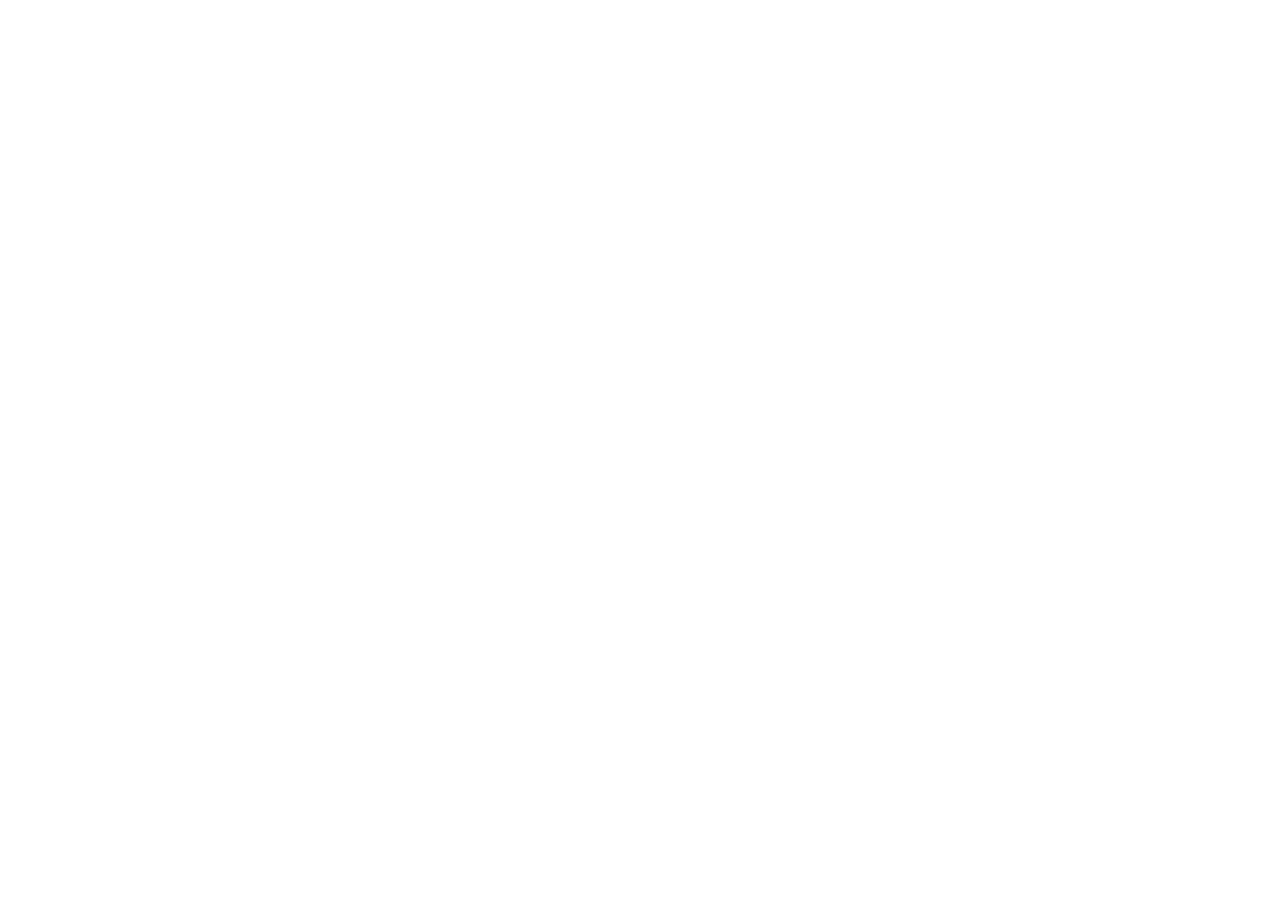
==== introduction/index.html @ 3cfcce86 "introduction to java script" ====
<!DOCTYPE html>
<html lang="en">
<head>
    <meta charset="UTF-8">
    <meta name="viewport" content="width=device-width, initial-scale=1.0">
    <title>Introduction</title>
</head>
<body>
   
    <script src="script.js"></script>
       
</body>
</html>
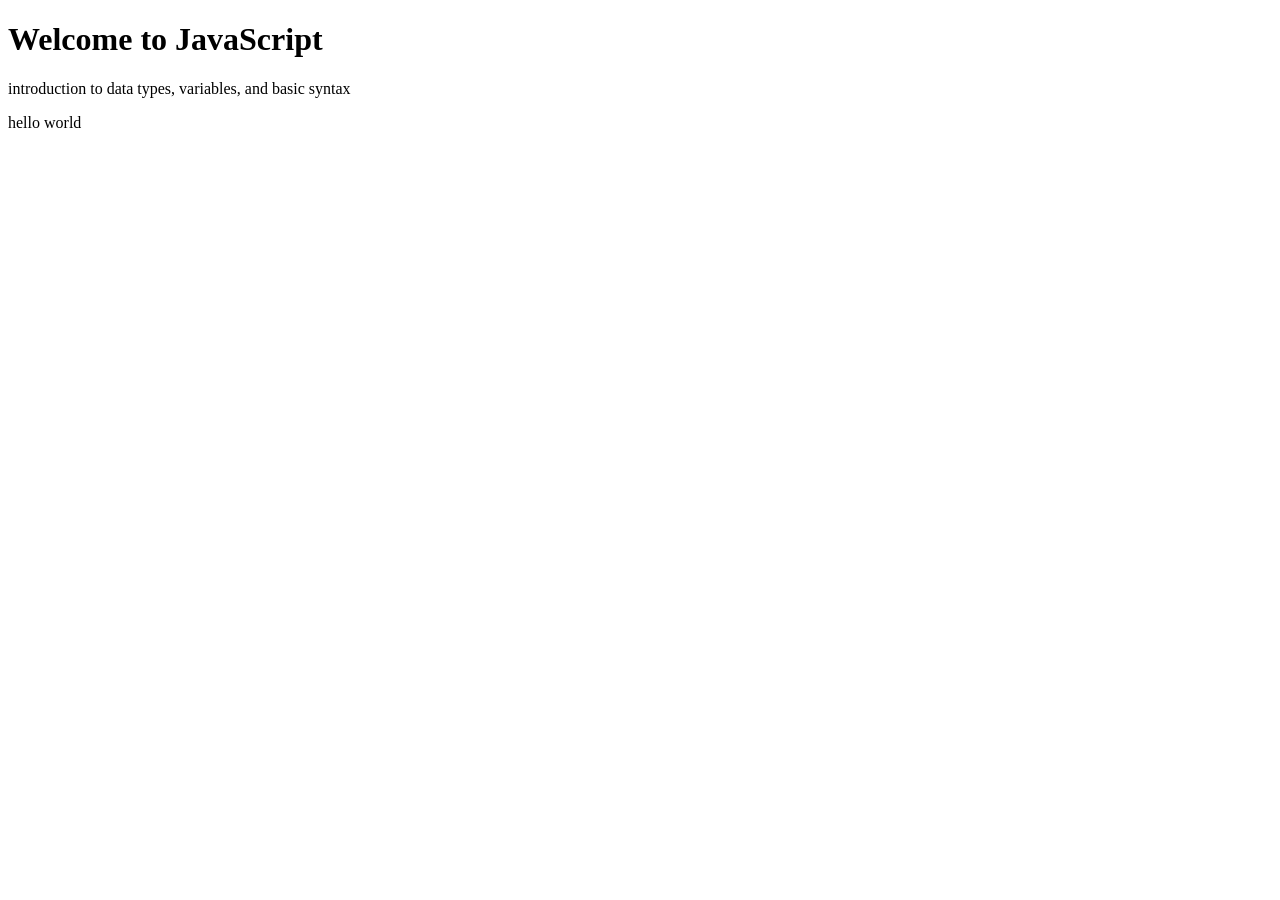
==== commit 0591b624: "introduction to variables and data types in JS" ====
--- a/introduction/index.html
+++ b/introduction/index.html
@@ -6,7 +6,9 @@
     <title>Introduction</title>
 </head>
 <body>
-   
+   <h1>Welcome to JavaScript</h1>
+   <p>introduction to data types, variables, and basic syntax
+   </p>
     <script src="script.js"></script>
        
 </body>
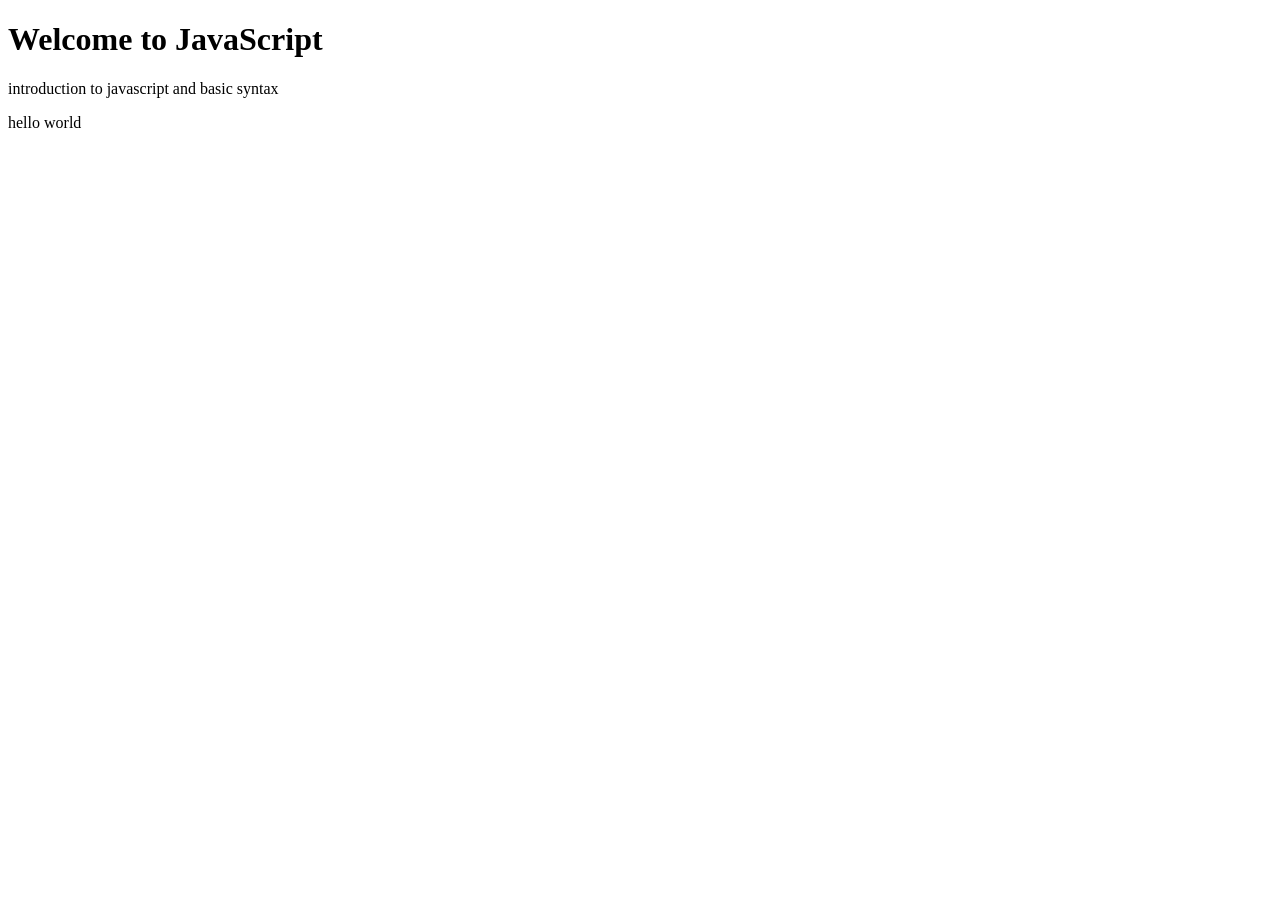
==== commit 5d9ef2c5: "introduction to Java Script" ====
--- a/introduction/index.html
+++ b/introduction/index.html
@@ -7,7 +7,7 @@
 </head>
 <body>
    <h1>Welcome to JavaScript</h1>
-   <p>introduction to data types, variables, and basic syntax
+   <p>introduction to javascript and basic syntax
    </p>
     <script src="script.js"></script>
        
